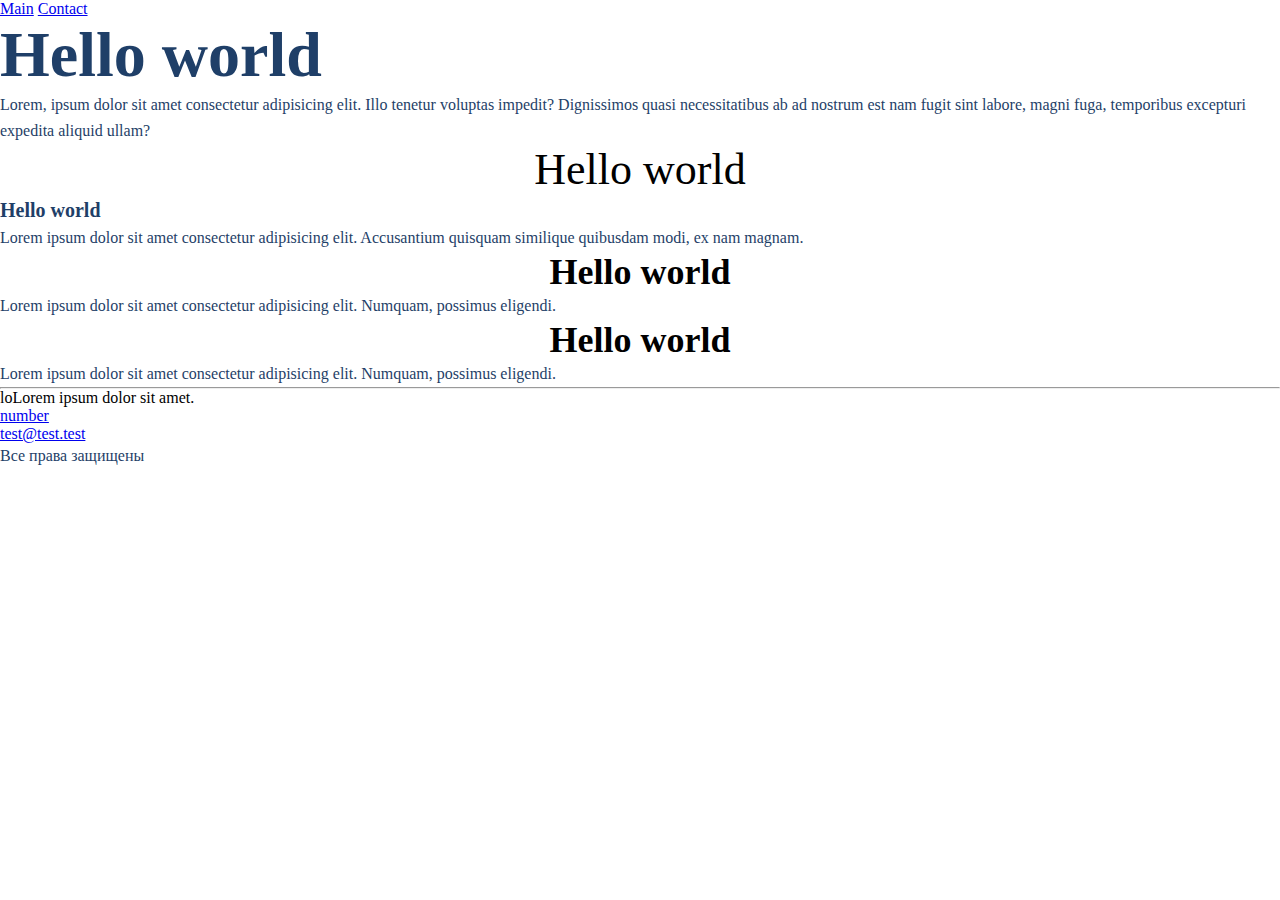
==== lessson5/index.html @ 57dc06c3 "step1" ====
<!DOCTYPE html>
<html lang="en">

<head>
  <meta charset="UTF-8">
  <meta name="viewport" content="width=device-width, initial-scale=1.0">
  <link rel="stylesheet" href="./css/style.css">
  <title>Home Work 4</title>
</head>

<body>

  <div class="header">

    <div class="menu">
      <a href="./index.html">Main</a>
      <a href="./contact.html">Contact</a>
    </div>

    <div class="logo-text">
      <h1 class="h1Tag">Hello world</h1>
      <p class="pTag">Lorem, ipsum dolor sit amet consectetur adipisicing elit. Illo tenetur voluptas impedit?
        Dignissimos quasi necessitatibus ab ad nostrum est nam fugit sint labore, magni fuga, temporibus excepturi
        expedita aliquid ullam?</p>
    </div>

  </div>

  <div class="content">

    <h3 class="h2Tag">Hello world</h3>

    <div class="products-list">

      <div class="content-product">
        <h4 class="h4Tag">Hello world</h4>
        <p class="pTag">Lorem ipsum dolor sit amet consectetur adipisicing elit. Accusantium quisquam similique
          quibusdam modi, ex nam magnam.</p>
      </div>
    </div>
  </div>
  <div class="post-content">
    <h3 class="h3Tag">Hello world</h3>
    <p class="pTag">Lorem ipsum dolor sit amet consectetur adipisicing elit. Numquam, possimus eligendi.</p>
  </div>
  <div class="footer">
    <div class="footer-header">
      <div class="footer-main-text">
        <h3 class="h3Tag">Hello world</h3>
        <p class="pTag">Lorem ipsum dolor sit amet consectetur adipisicing elit. Numquam, possimus eligendi.</p>
      </div>
    </div>
    <hr>

    <div class="contact-footer">
      <ui>
        <li>loLorem ipsum dolor sit amet.</li>
        <li><a href="tel:+79487543123">number</a></li>
        <li><a href="mailto:test@test.test">test@test.test</a></li>
      </ui>
      <div class="copyright">
        <p class="pTag">Все права защищены</p>
      </div>
    </div>
  </div>
</body>

</html>
---- lessson5/css/style.css ----
* {
  margin: 0; padding: 0;
}
.container { width: 1140px; margin: 0 auto; }
.pTag{
    font-size: 16px;
    line-height: 26px;
    color: #1f3f68;
  }
  
  .h1Tag{
    font-size: 64px;
    color: #1f3f68;
  }
  
  .h2Tag{
    font-weight: 500;
    font-size: 44px;
    text-align: center;
  }
  
  .h3Tag{
    font-size: 36px;
    text-align: center;
  }
  
  .h4Tag{
    font-size: 20px;
    line-height: 30px;
    color: #1f3f68;
  }
  
  .forms{
    border: 1px solid #356ead;
    box-sizing: border-box;
    border-radius: 10px;
    opacity: 0.4;
  }
  
  .buttonsimple{
    background: #5A98D0;
    box-shadow: 5px 20px 50px rgba(16, 112, 177, 0.2);
    border-radius: 10px;
    font-weight: 500;
    font-size: 16px;
    line-height: 26px;
    text-align: center;
    color: #ffffff;
    text-transform: uppercase;
  }
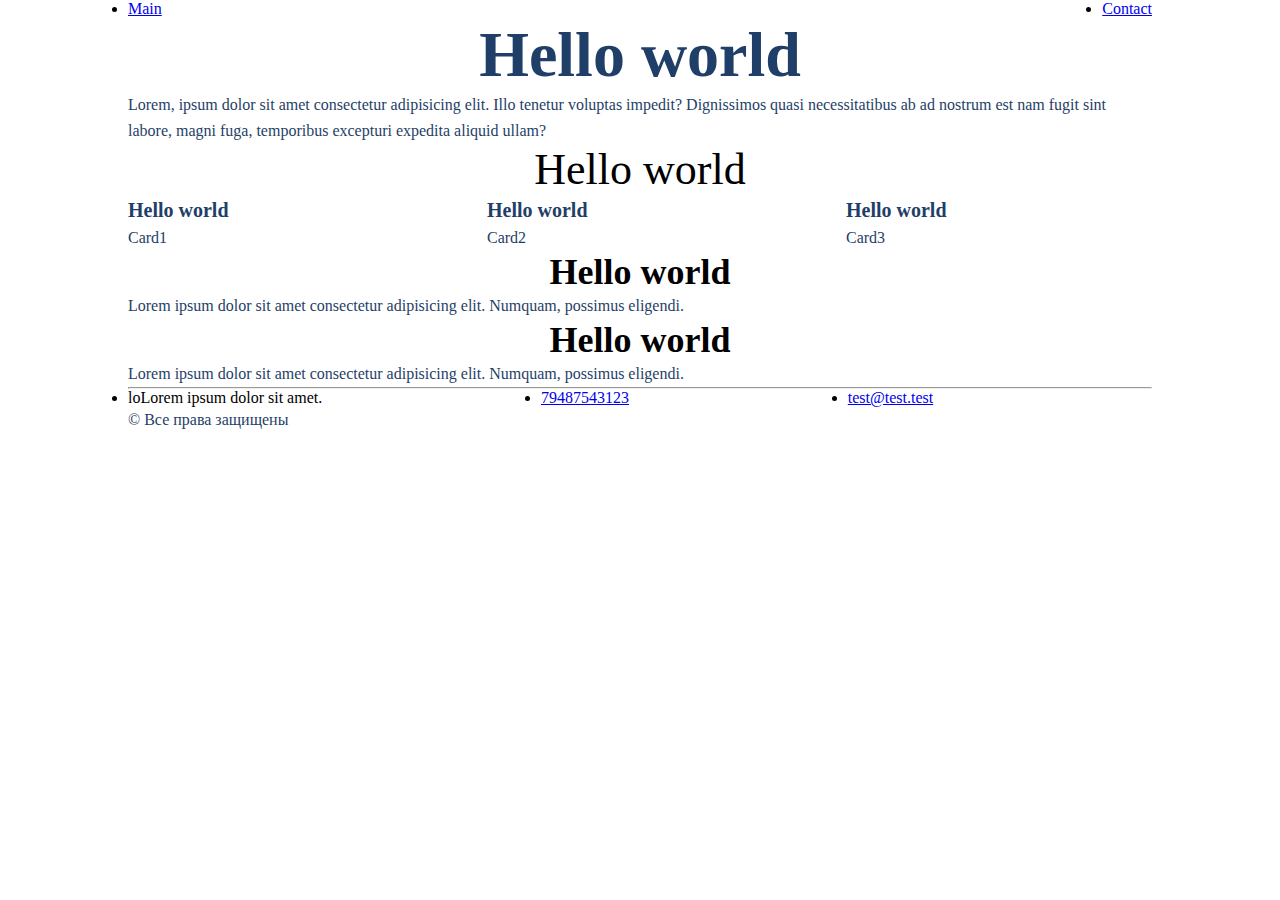
==== commit 67b04ce0: "ok5" ====
--- a/lessson5/index.html
+++ b/lessson5/index.html
@@ -9,59 +9,68 @@
 </head>
 
 <body>
+  <div class="container">
+    <div class="top">
+      <ul class="header">
+        <li><a href="./index.html">Main</a></li>
+        <li><a href="./contact.html">Contact</a></li>
+      </ul>
+      <div class="logo-text">
+        <h1 class="h1Tag">Hello world</h1>
+        <p class="pTag text510">Lorem, ipsum dolor sit amet consectetur adipisicing elit. Illo tenetur voluptas impedit?
+          Dignissimos quasi necessitatibus ab ad nostrum est nam fugit sint labore, magni fuga, temporibus excepturi
+          expedita aliquid ullam?</p>
+      </div>
+    </div>
+    <div class="content">
+      <h3 class="h2Tag">Hello world</h3>
+      <div class="CardBox">
+        <div class="Card">
+          <div class="content-product">
+            <h4 class="h4Tag">Hello world</h4>
+            <p class="pTag h4contentproduct">Card1</p>
+          </div>
+        </div>
+        <div class="Card">
+          <div class="content-product">
+            <h4 class="h4Tag">Hello world</h4>
+            <p class="pTag h4contentproduct">Card2</p>
+          </div>
+        </div>
+        <div class="Card">
+          <div class="content-product">
+            <h4 class="h4Tag">Hello world</h4>
+            <p class="pTag h4contentproduct">Card3</p>
+          </div>
+        </div>
+      </div>
 
-  <div class="header">
+    </div>
+    <div class="post-content">
+      <h3 class="h3Tag">Hello world</h3>
+      <p class="pTag">Lorem ipsum dolor sit amet consectetur adipisicing elit. Numquam, possimus eligendi.</p>
+    </div>
+    <div class="footer">
+      <div class="footer-header">
+        <div class="footer-main-text">
+          <h3 class="h3Tag">Hello world</h3>
+          <p class="pTag">Lorem ipsum dolor sit amet consectetur adipisicing elit. Numquam, possimus eligendi.</p>
+        </div>
+      </div>
+      <hr>
 
-    <div class="menu">
-      <a href="./index.html">Main</a>
-      <a href="./contact.html">Contact</a>
-    </div>
-
-    <div class="logo-text">
-      <h1 class="h1Tag">Hello world</h1>
-      <p class="pTag">Lorem, ipsum dolor sit amet consectetur adipisicing elit. Illo tenetur voluptas impedit?
-        Dignissimos quasi necessitatibus ab ad nostrum est nam fugit sint labore, magni fuga, temporibus excepturi
-        expedita aliquid ullam?</p>
-    </div>
-
-  </div>
-
-  <div class="content">
-
-    <h3 class="h2Tag">Hello world</h3>
-
-    <div class="products-list">
-
-      <div class="content-product">
-        <h4 class="h4Tag">Hello world</h4>
-        <p class="pTag">Lorem ipsum dolor sit amet consectetur adipisicing elit. Accusantium quisquam similique
-          quibusdam modi, ex nam magnam.</p>
+      <div class="contact-footer-button">
+        <ul class="footer-info">
+          <li class="flexGrow">loLorem ipsum dolor sit amet.</li>
+          <li class="flexGrow"><a href="tel:+79487543123">79487543123</a></li>
+          <li class="flexGrow"><a href="mailto:test@test.test">test@test.test</a></li>
+        </ul>
+      </div>
+      <div class="all_rigts">
+        <p class="copyright">&copy; Все права защищены</p>
       </div>
     </div>
   </div>
-  <div class="post-content">
-    <h3 class="h3Tag">Hello world</h3>
-    <p class="pTag">Lorem ipsum dolor sit amet consectetur adipisicing elit. Numquam, possimus eligendi.</p>
-  </div>
-  <div class="footer">
-    <div class="footer-header">
-      <div class="footer-main-text">
-        <h3 class="h3Tag">Hello world</h3>
-        <p class="pTag">Lorem ipsum dolor sit amet consectetur adipisicing elit. Numquam, possimus eligendi.</p>
-      </div>
-    </div>
-    <hr>
-
-    <div class="contact-footer">
-      <ui>
-        <li>loLorem ipsum dolor sit amet.</li>
-        <li><a href="tel:+79487543123">number</a></li>
-        <li><a href="mailto:test@test.test">test@test.test</a></li>
-      </ui>
-      <div class="copyright">
-        <p class="pTag">Все права защищены</p>
-      </div>
-    </div>
   </div>
 </body>
 
--- a/lessson5/css/style.css
+++ b/lessson5/css/style.css
@@ -1,50 +1,131 @@
 * {
-  margin: 0; padding: 0;
+  margin: 0;
+  padding: 0;
 }
-.container { width: 1140px; margin: 0 auto; }
-.pTag{
-    font-size: 16px;
-    line-height: 26px;
-    color: #1f3f68;
-  }
-  
-  .h1Tag{
-    font-size: 64px;
-    color: #1f3f68;
-  }
-  
-  .h2Tag{
-    font-weight: 500;
-    font-size: 44px;
-    text-align: center;
-  }
-  
-  .h3Tag{
-    font-size: 36px;
-    text-align: center;
-  }
-  
-  .h4Tag{
-    font-size: 20px;
-    line-height: 30px;
-    color: #1f3f68;
-  }
-  
-  .forms{
-    border: 1px solid #356ead;
-    box-sizing: border-box;
-    border-radius: 10px;
-    opacity: 0.4;
-  }
-  
-  .buttonsimple{
-    background: #5A98D0;
-    box-shadow: 5px 20px 50px rgba(16, 112, 177, 0.2);
-    border-radius: 10px;
-    font-weight: 500;
-    font-size: 16px;
-    line-height: 26px;
-    text-align: center;
-    color: #ffffff;
-    text-transform: uppercase;
-  }+
+.header {
+  display: flex;
+  justify-content: space-between;
+}
+
+div {
+  display: block;
+}
+.copyright{
+  font-size: 16px;
+  line-height: 26px;
+  color: #1F3F68;
+}
+.all_rigts{
+  text-align: left;
+}
+.container {
+  width: 80%;
+  margin: 0 auto;
+}
+
+.pTag {
+  font-size: 16px;
+  line-height: 26px;
+  color: #1f3f68;
+}
+
+.menu {
+  justify-content: space-between;
+}
+
+.h4contentproduct {
+  width: 359px;
+}
+
+.h1Tag {
+  font-size: 64px;
+  color: #1f3f68;
+
+  text-align: center;
+}
+.content_page{
+  width: 1140px;
+  margin: 0 auto;
+}
+.content_page_info {
+  display: flex;
+  justify-content: space-around;
+  padding: 10px 0px 10px 0px;
+}
+.map{
+  width: 50%;
+}
+
+.h2Tag {
+  font-weight: 500;
+  font-size: 44px;
+  text-align: center;
+}
+
+.h3Tag {
+  font-size: 36px;
+  text-align: center;
+}
+
+.h4Tag {
+  font-size: 20px;
+  line-height: 30px;
+  color: #1f3f68;
+  width: 359px;
+}
+
+.forms {
+  border: 1px solid #356ead;
+  box-sizing: border-box;
+  border-radius: 10px;
+  opacity: 0.4;
+}
+
+.buttonsimple {
+  background: #5A98D0;
+  box-shadow: 5px 20px 50px rgba(16, 112, 177, 0.2);
+  border-radius: 10px;
+  font-weight: 500;
+  font-size: 16px;
+  line-height: 26px;
+  text-align: center;
+  color: #ffffff;
+  text-transform: uppercase;
+}
+
+.inputclass{
+  border: 1px solid #356EAD;
+  box-sizing: border-box;
+  border-radius: 10px;
+  opacity: 0.4;
+  font-size: 23px;
+  width: 100%;
+}
+.form_message {
+  display: flex;
+  flex-direction: column;
+}
+
+.Card {
+  width: 359px;
+}
+.content_page_form{
+  display: flex;
+  justify-content: space-around;
+  padding: 10px 0px 10px 0px;
+}
+
+.CardBox {
+  display: flex;
+  justify-content: space-between;
+}
+
+.footer-info {
+  display: flex;
+  justify-content: space-between;
+}
+
+.flexGrow {
+  flex-grow: 1;
+}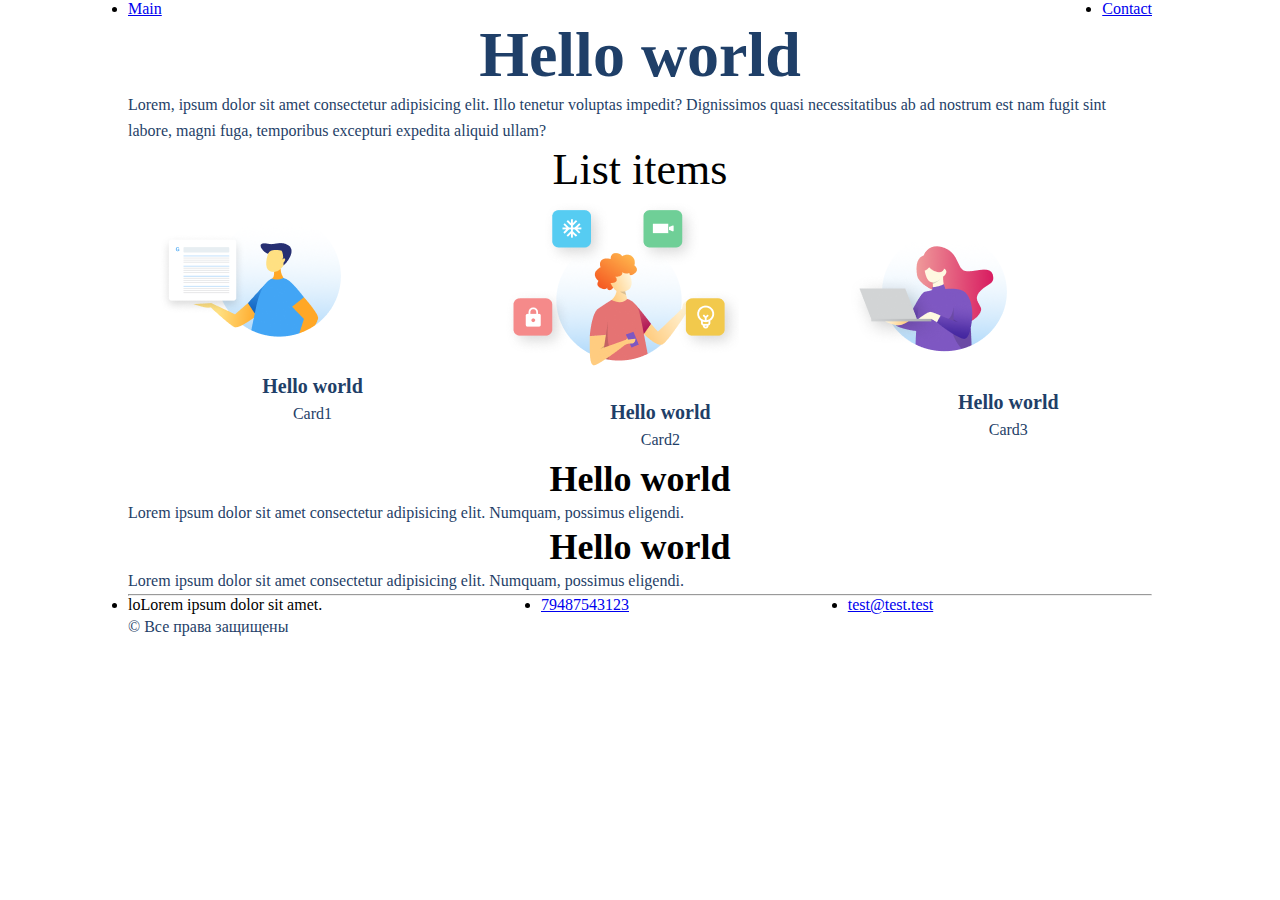
==== commit 3cf14974: "add image" ====
--- a/lessson5/index.html
+++ b/lessson5/index.html
@@ -23,22 +23,25 @@
       </div>
     </div>
     <div class="content">
-      <h3 class="h2Tag">Hello world</h3>
+      <h3 class="h2Tag">List items</h3>
       <div class="CardBox">
         <div class="Card">
           <div class="content-product">
+            <img class="listimg" src="img/item1.PNG" alt="image">
             <h4 class="h4Tag">Hello world</h4>
             <p class="pTag h4contentproduct">Card1</p>
           </div>
         </div>
         <div class="Card">
           <div class="content-product">
+            <img class="listimg" src="img/item2.PNG" alt="image">
             <h4 class="h4Tag">Hello world</h4>
             <p class="pTag h4contentproduct">Card2</p>
           </div>
         </div>
         <div class="Card">
           <div class="content-product">
+            <img class="listimg" src="img/item3.PNG" alt="image">
             <h4 class="h4Tag">Hello world</h4>
             <p class="pTag h4contentproduct">Card3</p>
           </div>
--- a/lessson5/css/style.css
+++ b/lessson5/css/style.css
@@ -62,6 +62,11 @@
   font-size: 44px;
   text-align: center;
 }
+.listimg {
+  display: flex;
+  flex-direction: row;
+  justify-content: space-between;
+}
 
 .h3Tag {
   font-size: 36px;
@@ -108,7 +113,10 @@
 }
 
 .Card {
-  width: 359px;
+  width: 33%;
+  text-align: center;
+  border-radius: 5px;
+  margin: 5px;
 }
 .content_page_form{
   display: flex;
